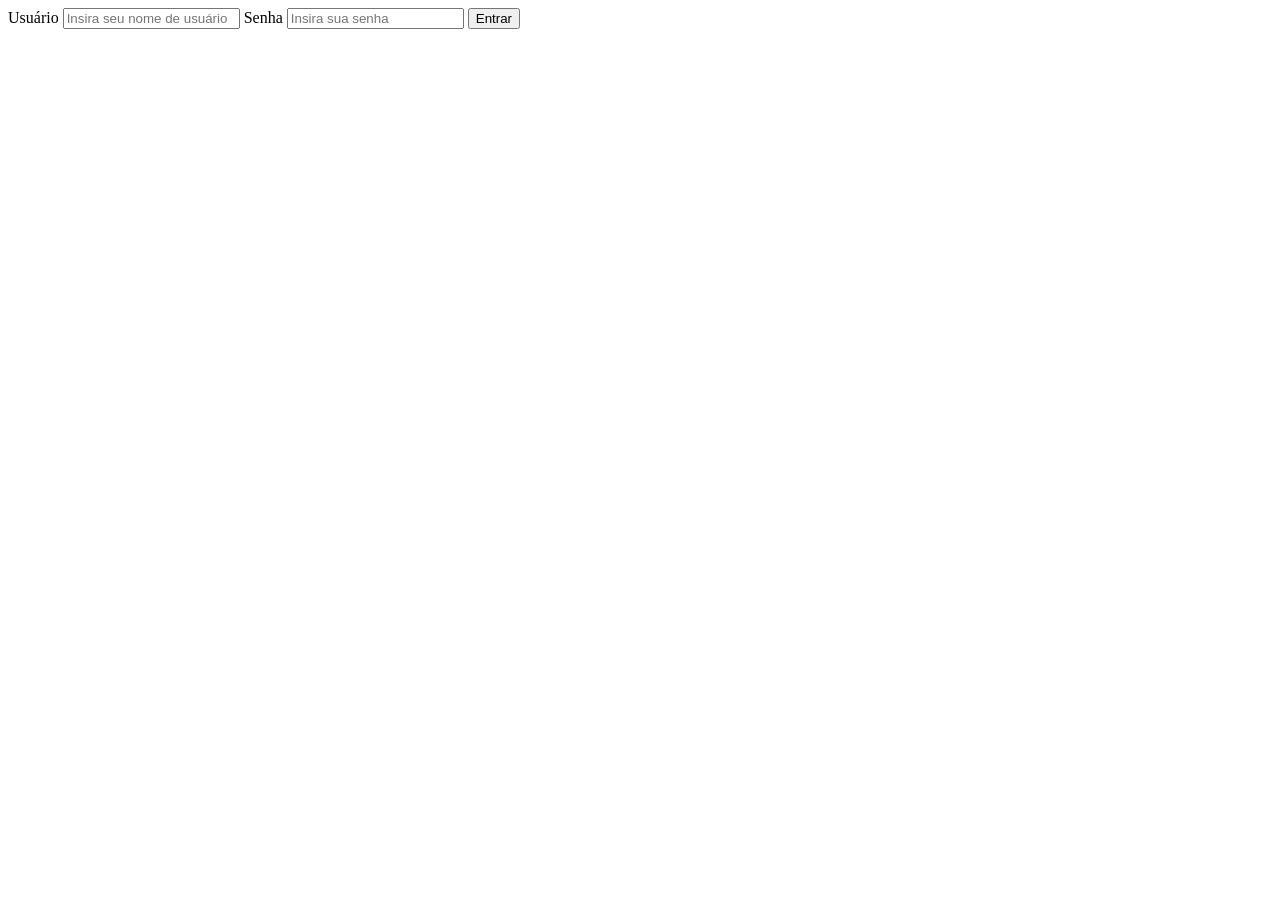
==== Disciplina 1 - HTML, CSS, JS/Desafio/index.html @ d00a63ea "Desafio HTML e CSS: parte 1" ====
<!DOCTYPE html>
<html lang="pt-br">
    <head>
        <meta charset="UTF-8" />
        <meta http-equiv="X-UA-Compatible" content="IE=edge" />
        <meta name="viewport" content="width=device-width, initial-scale=1.0" />
        <title>FlashJS</title>
        <link rel="stylesheet" href="/assets/css/index.css" />
    </head>
    <body>
        <main>
            <form class="form">
                <label for="user" class="form__label">Usuário</label>
                <input
                    class="form__input"
                    type="text"
                    id="user"
                    name="user"
                    placeholder="Insira seu nome de usuário"
                />
                <label for="pass" class="form__label">Senha</label>
                <input
                    class="form__input"
                    type="password"
                    id="pws"
                    name="pws"
                    placeholder="Insira sua senha"
                />
                <input class="form__button" type="submit" value="Entrar" />
            </form>
        </main>
    </body>
</html>
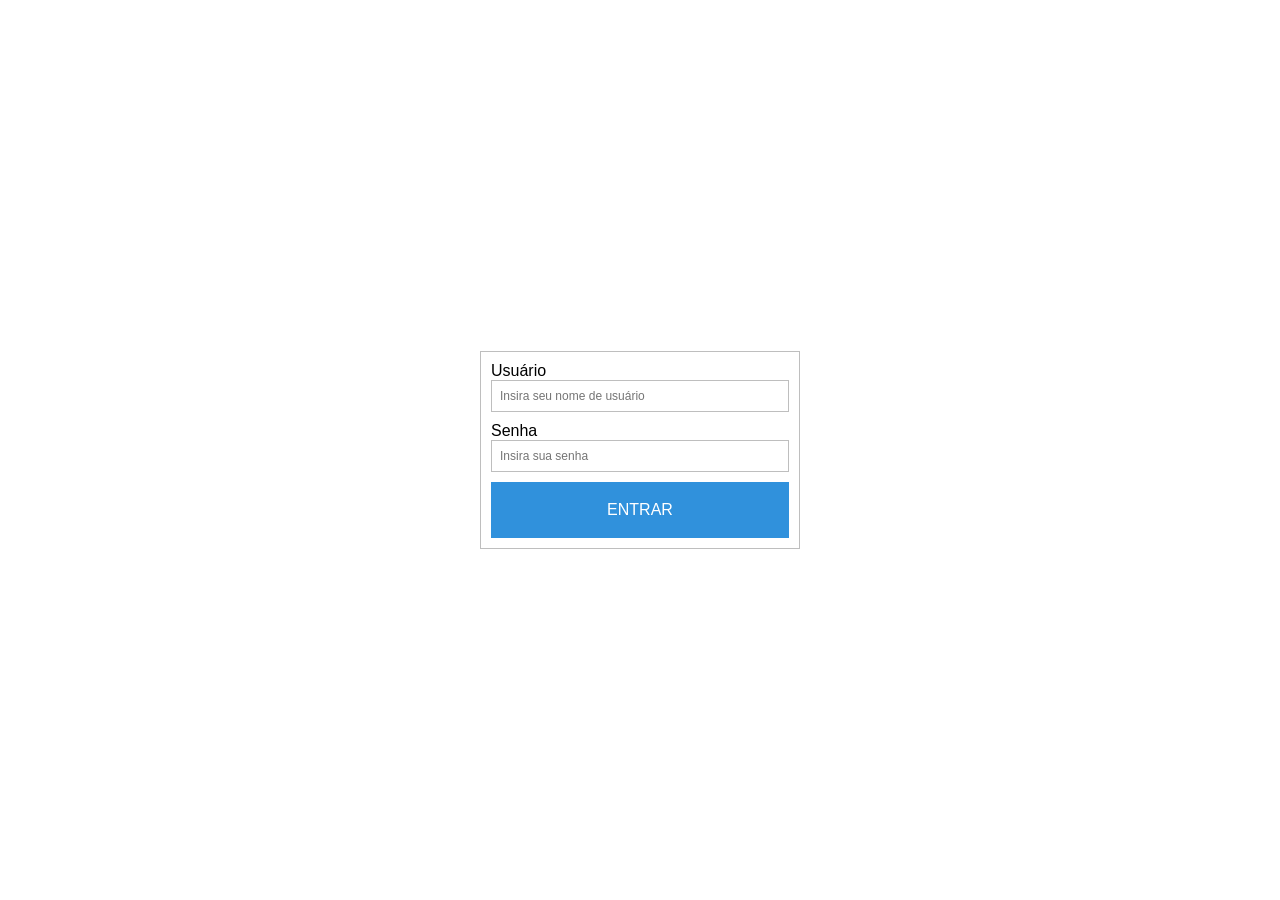
==== commit ed7c5c7e: "README" ====
--- a/Disciplina 1 - HTML, CSS, JS/Desafio/index.html
+++ b/Disciplina 1 - HTML, CSS, JS/Desafio/index.html
@@ -5,7 +5,8 @@
         <meta http-equiv="X-UA-Compatible" content="IE=edge" />
         <meta name="viewport" content="width=device-width, initial-scale=1.0" />
         <title>FlashJS</title>
-        <link rel="stylesheet" href="/assets/css/index.css" />
+        <link rel="stylesheet" href="./assets/css/index.css" />
+        <script src="./assets/js/index.js" defer></script>
     </head>
     <body>
         <main>
@@ -17,6 +18,7 @@
                     id="user"
                     name="user"
                     placeholder="Insira seu nome de usuário"
+                    required
                 />
                 <label for="pass" class="form__label">Senha</label>
                 <input
@@ -25,6 +27,7 @@
                     id="pws"
                     name="pws"
                     placeholder="Insira sua senha"
+                    required
                 />
                 <input class="form__button" type="submit" value="Entrar" />
             </form>
--- a/Disciplina 1 - HTML, CSS, JS/Desafio/assets/css/index.css
+++ b/Disciplina 1 - HTML, CSS, JS/Desafio/assets/css/index.css
@@ -0,0 +1,69 @@
+* {
+    border: 0;
+    box-sizing: border-box;
+    margin: 0;
+    padding: 0;
+}
+
+:root {
+    --button-blue: #3091dc;
+    --button-blue-hover: #247cc9;
+    --font-white: #fff;
+    --border-color: #bebebe;
+
+    --font-label: 1rem Arial, Helvetica, sans-serif;
+    --font-input: 0.75rem Arial, Helvetica, sans-serif;
+}
+
+html,
+body {
+    height: 100%;
+}
+
+body {
+    display: flex;
+}
+
+main {
+    align-items: center;
+    display: flex;
+    flex: 1;
+    justify-content: center;
+}
+
+.form {
+    border: 1px solid var(--border-color);
+    display: flex;
+    flex-direction: column;
+    margin: 0 0.625rem;
+    padding: 0.625rem;
+    width: 20rem;
+}
+
+.form__label {
+    font: var(--font-label);
+}
+
+.form__input {
+    border: 1px solid var(--border-color);
+    font: var(--font-input);
+    height: 2rem;
+    margin-bottom: 0.625rem;
+    padding: 0.5rem;
+    width: 100%;
+}
+
+.form__button {
+    background: var(--button-blue);
+    color: var(--font-white);
+    cursor: pointer;
+    font: var(--font-label);
+    height: 3.5rem;
+    text-transform: uppercase;
+    transition: all 0.2s ease-in-out;
+    width: 100%;
+}
+
+.form__button:hover {
+    background: var(--button-blue-hover);
+}
